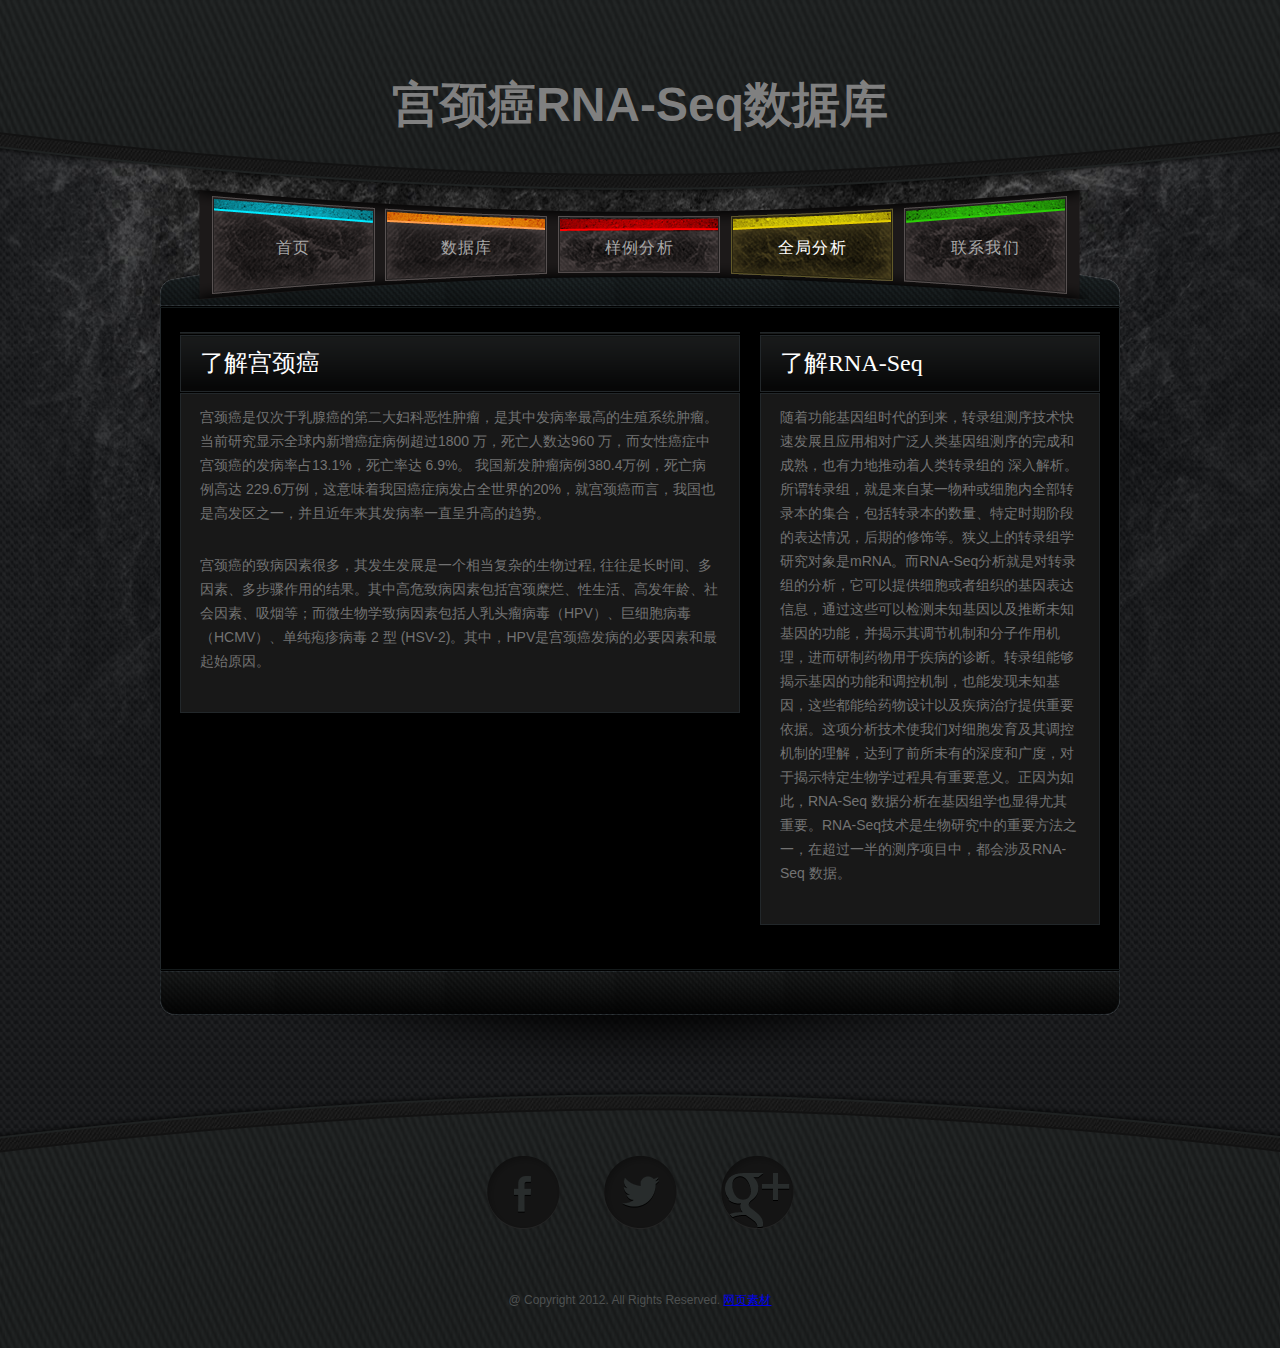
==== templates/tools/index.html @ 4e66da9c "update" ====
<!DOCTYPE HTML>

<html>
<head>
	<meta charset="UTF-8">
	<title>About - Game Website Template</title>
	<link rel="stylesheet" href="../../static/css/style.css" type="text/css">
    <style>
        .logo{
            text-decoration: none;
            color: gray;
            font-size: x-large;
        }
    </style>
</head>
<body>
<script src="/gg_bd_temp_ad_720x90.js" type="text/javascript"></script>
	<div id="background">
		<div id="header">
			<div>
				<div>
					<a href="index.html" class="logo"><h1 align="center">宫颈癌RNA-Seq数据库</h1></a>
					<ul>
						<li>
							<a href="index.html" id="menu1">首页</a>
						</li>
						<li>
							<a href="dbs.html" id="menu2">数据库</a>
						</li>
						<li>
							<a href="partdt.html" id="menu3">样例分析</a>
						</li>
						<li class="selected">
							<a href="alldt.html" id="menu4">全局分析</a>
						</li>
						<li>
							<a href="contact.html" id="menu5">联系我们</a>
						</li>
					</ul>
				</div>
			</div>
		</div>
		<div id="body">
			<div>
				<div>
					<div class="about">
						<div class="content">
							<ul>
								<li>
									<h3>了解宫颈癌</h3>
									<div>
										<p>
                                            宫颈癌是仅次于乳腺癌的第二大妇科恶性肿瘤，是其中发病率最高的生殖系统肿瘤。当前研究显示全球内新增癌症病例超过1800 万，死亡人数达960 万，而女性癌症中宫颈癌的发病率占13.1%，死亡率达 6.9%。
											我国新发肿瘤病例380.4万例，死亡病例高达 229.6万例，这意味着我国癌症病发占全世界的20%，就宫颈癌而言，我国也是高发区之一，并且近年来其发病率一直呈升高的趋势。
										</p>
										<p>
                                            宫颈癌的致病因素很多，其发生发展是一个相当复杂的生物过程, 往往是长时间、多因素、多步骤作用的结果。其中高危致病因素包括宫颈糜烂、性生活、高发年龄、社会因素、吸烟等；而微生物学致病因素包括人乳头瘤病毒（HPV）、巨细胞病毒（HCMV）、单纯疱疹病毒 2 型 (HSV-2)。其中，HPV是宫颈癌发病的必要因素和最起始原因。
										</p>
									</div>
								</li>

							</ul>
						</div>
						<div class="aside">
							<ul>
								<li>
									<h3>了解RNA-Seq</h3>
									<div>
										<p>
                                            随着功能基因组时代的到来，转录组测序技术快速发展且应用相对广泛人类基因组测序的完成和成熟，也有力地推动着人类转录组的
深入解析。所谓转录组，就是来自某一物种或细胞内全部转录本的集合，包括转录本的数量、特定时期阶段的表达情况，后期的修饰等。狭义上的转录组学研究对象是mRNA。而RNA-Seq分析就是对转录组的分析，它可以提供细胞或者组织的基因表达信息，通过这些可以检测未知基因以及推断未知基因的功能，并揭示其调节机制和分子作用机理，进而研制药物用于疾病的诊断。转录组能够揭示基因的功能和调控机制，也能发现未知基因，这些都能给药物设计以及疾病治疗提供重要依据。这项分析技术使我们对细胞发育及其调控机制的理解，达到了前所未有的深度和广度，对于揭示特定生物学过程具有重要意义。正因为如此，RNA-Seq 数据分析在基因组学也显得尤其重要。RNA-Seq技术是生物研究中的重要方法之一，在超过一半的测序项目中，都会涉及RNA-Seq 数据。
										</p>
									</div>
								</li>

							</ul>
						</div>
					</div>
				</div>
			</div>
		</div>
		<div id="footer">
			<div>
				<ul>
					<li id="facebook">
						<a href="#">facebook</a>
					</li>
					<li id="twitter">
						<a href="#">twitter</a>
					</li>
					<li id="googleplus">
						<a href="#">googleplus</a>
					</li>
				</ul>
				<p>
					@ copyright 2012. All rights reserved.&nbsp;<a href="http://js.itivy.com" title="网页素材" target="_blank">网页素材</a>
				</p>
			</div>
		</div>
	</div>
</body>
</html>
---- static/css/style.css ----
/*Website Template by #*/
@font-face {
	font-family: 'Philosopher-Regular';
	src: url('../fonts/Philosopher-Regular/Philosopher-Regular.eot');
	src: url('../fonts/Philosopher-Regular/Philosopher-Regular.woff') format('woff'), url('../fonts/Philosopher-Regular/Philosopher-Regular.ttf') format('truetype'), url('../fonts/Philosopher-Regular/Philosopher-Regular.svg') format('svg');
}
@font-face {
	font-family: 'Philosopher-Bold';
	src: url('../fonts/Philosopher-Bold/Philosopher-Bold.eot');
	src: url('../fonts/Philosopher-Bold/Philosopher-Bold.woff') format('woff'), url('../fonts/Philosopher-Bold/Philosopher-Bold.ttf') format('truetype'), url('../fonts/Philosopher-Bold/Philosopher-Bold.svg') format('svg');
}
body {
	background: url(../images/bg-body.jpg) repeat;
	color: #727272;
	font-family: Arial, Helvetica, sans-serif;
	font-size: 14px;
	line-height: 1;
	margin: 0;
	min-width: 960px;
	padding: 0;
}
#background {
	background: url(../images/bg-page.jpg) no-repeat top center;
	margin: 0;
	padding: 0;
}
#header {
	background: url(../images/bg-header2.png) repeat-x top center;
	margin: 0;
	padding: 0;
}
#header > div {
	background: url(../images/bg-header.png) no-repeat top center;
	margin: 0;
	padding: 0;
}
#header > div > div {
	height: 147px;
	margin: 0 auto;
	padding: 49px 0 0;
	position: relative;
	width: 960px;
	z-index: 5;
}
#header a.logo {
	display: block;
	margin: 0 auto;
	padding: 0;
	width: 540px;
}
#header a.logo img {
	border: 0;
	display: block;
}
#header ul {
	background: url(../images/bg-navigation.png) no-repeat center center;
	bottom: -107px;
	height: 98px;
	left: 30px;
	margin: 0 auto;
	overflow: hidden;
	padding: 9px 17px;
	position: absolute;
	width: 865px;
}
#header ul li {
	display: block;
	float: left;
	list-style: none;
	margin: 0 5px;
	padding: 0;
}
#header ul li a {
	background: url(../images/menu.png) no-repeat;
	color: #a8a8a8;
	display: block;
	font-family: 'Philosopher-Bold';
	font-size: 16px;
	font-weight: normal;
	height: 98px;
	letter-spacing: 0.07em;
	line-height: 104px;
	margin: 0;
	padding: 0;
	text-align: center;
	text-decoration: none;
	text-transform: uppercase;
	width: 163px;
}
#header ul li #menu1 {
	background-position: 0 0;
}
#header ul li #menu2 {
	background-position: -168px 0;
}
#header ul li #menu3 {
	background-position: -335px 0;
}
#header ul li #menu4 {
	background-position: -502px 0;
}
#header ul li #menu5 {
	background-position: -669px 0;
}
#header ul li a:hover, #header ul li.selected a {
	color: #fff;
}
#header ul li #menu1:hover, #header ul li.selected #menu1 {
	background-position: 0 -113px;
}
#header ul li #menu2:hover, #header ul li.selected #menu2 {
	background-position: -168px -113px;
}
#header ul li #menu3:hover, #header ul li.selected #menu3 {
	background-position: -335px -113px;
}
#header ul li #menu4:hover, #header ul li.selected #menu4 {
	background-position: -502px -113px;
}
#header ul li #menu5:hover, #header ul li.selected #menu5 {
	background-position: -669px -113px;
}
#body {
	background: url(../images/bg-body-header.png) no-repeat top center;
	margin: 0 auto;
	padding: 112px 0 0;
	width: 960px;
}
#body p {
	margin: 0;
	padding: 0;
}
#body p a {
	color: #797979;
}
#body p a:hover {
	color: #a3a3a3;
}
#body > div {
	background: url(../images/bg-body-footer.png) no-repeat bottom center;
	margin: 0;
	padding: 0 0 114px;
}
#body > div > div {
	background: url(../images/bg-body2.png) repeat-y top center;
	min-height: 400px;
	margin: 0;
	padding: 0;
}
#body div div .featured {
	height: 361px;
	margin: 0;
	padding: 0;
	position: relative;
	width: 960px;
}
#body div div .featured img {
	display: block;
	left: 0;
	position: absolute;
	top: -112px;
	z-index: 1;
}
#body div div .section {
	background: #0a0a0a url(../images/gradient.png) repeat-x bottom center;
	margin: 0 auto;
	overflow: hidden;
	padding: 102px 9px 22px 9px;
	width: 940px;
}
#body div div .section > div {
	background: url(../images/border.gif) repeat-x top left;
	float: left;
	margin: 0 10px;
	padding: 3px 0 0;
	width: 220px;
}
#body div div .section > div:first-child {
	width: 440px;
}
#body div div .section div h4 {
	background: #070707 url(../images/gradient2.png) repeat-x top center;
	border: 1px solid #22272a;
	color: #fff;
	font-size: 14px;
	line-height: 24px;
	margin: 0 0 1px;
	padding: 10px 19px;
}
#body div div .section div div {
	background: #181818;
	border: 1px solid #22272a;
	margin: 0;
	padding: 20px 19px;
}
#body div div .section div:first-child div {
	padding: 14px 19px 30px;
}
#body div div .section div div p {
	line-height: 24px;
	margin: 0;
	padding: 0;
}
#body div div .section div div p a {
	color: #727272;
}
#body div div .section div div p a.more {
	background: url(../images/bg-more.png) no-repeat center center;
	color: #bababa;
	display: inline-block;
	height: 23px;
	font-size: 10px;
	font-weight: normal;
	line-height: 22px;
	margin: 0 0 0 12px;
	padding: 0;
	text-align: center;
	text-decoration: none;
	text-transform: lowercase;
	width: 70px;
}
#body div div .section div div p a:hover {
	color: #a3a3a3;
}
#body div div .section div div p a.more:hover {
	background: url(../images/bg-more-hover.png) no-repeat center center;
	color: #bababa;
}
#body div div .section div h3 {
	background: #070707 url(../images/gradient3.png) repeat-x top center;
	border: 1px solid #22272a;
	color: #fff;
	font-family: 'Philosopher-Bold';
	font-size: 16px;
	font-weight: normal;
	height: 50px;
	letter-spacing: 0.07em;
	line-height: 50px;
	margin: 0 0 1px;
	padding: 0 19px;
	text-transform: uppercase;
}
#body div div .section div div a.figure {
	border: 1px solid #22272a;
	display: block;
	margin: 0;
	padding: 0;
}
#body div div .section div div a.figure:hover {
	opacity: 0.8;
}
#body div div .section div div a.figure img {
	border: 1px solid #000;
	display: block;
}
#body div div .section div div span {
	background: #181a1a url(../images/gradient4.png) repeat-x bottom left;
	border-bottom: 1px solid #22272a;
	border-left: 1px solid #22272a;
	border-right: 1px solid #22272a;
	display: block;
	height: 38px;
}
#body div div .section div div span a {
	color: #a7a9ac;
	display: block;
	font-size: 12px;
	line-height: 38px;
	margin: 0;
	padding: 0 9px;
	text-align: center;
	text-decoration: none;
}
#body div div .section div div span a:hover {
	color: #fff;
}
#body .media, #body .games, #body .about, #body .blog {
	margin: 0;
	padding: 24px 0;
}
#body .media > div {
	margin: 0;
	overflow: hidden;
	padding: 0 10px;
}
#body .media > div > div {
	background: url(../images/border.gif) repeat-x top left;
	float: left;
	margin: 0 10px;
	padding: 3px 0 0;
	width: 450px;
}
#body .media h3 {
	background: #070707 url(../images/gradient3.png) repeat-x top center;
	border: 1px solid #22272a;
	color: #fff;
	font-family: 'Philosopher-Bold';
	font-size: 16px;
	font-weight: normal;
	height: 50px;
	letter-spacing: 0.07em;
	line-height: 50px;
	margin: 0 0 1px;
	padding: 0 19px;
	text-transform: uppercase;
}
#body .media ul {
	background: #181818;
	border: 1px solid #22272a;
	margin: 0;
	overflow: hidden;
	padding: 0;
}
#body .media ul li {
	list-style: none;
	margin: 0;
	padding: 0;
}
#body .media div div ul {
	padding: 8px;
}
#body .media div div ul li {
	border: 1px solid #22272a;
	display: block;
	float: left;
	margin: 8px 10px;
	padding: 0;
	width: 194px;
}
#body .media div div ul li a.figure {
	display: block;
	margin: 0;
	padding: 0;
}
#body .media div div ul li a.figure:hover {
	opacity: 0.8;
}
#body .media div div ul li a.figure img {
	border: 1px solid #000;
	display: block;
}
#body .media div div ul li span {
	background: #181a1a url(../images/gradient4.png) repeat-x bottom left;
	border-top: 1px solid #22272a;
	display: block;
	height: 38px;
}
#body .media div div ul li span a {
	color: #a7a9ac;
	display: block;
	font-size: 12px;
	line-height: 38px;
	margin: 0;
	padding: 0 9px;
	text-align: center;
	text-decoration: none;
}
#body .media div div ul li span a:hover {
	color: #fff;
}
#body .media .article {
	background: url(../images/border.gif) repeat-x top left;
	margin: 17px auto 0;
	padding: 3px 0 0;
	width: 920px
}
#body .media .article ul {
	padding: 0 10px;
}
#body .media .article ul li {
	display: block;
	float: left;
	margin: 0 9px;
	overflow: hidden;
	padding: 0 0 10px;
	width: 430px;
}
#body .media .article ul li a.figure {
	border: 1px solid #22272a;
	float: left;
	display: block;
	margin: 19px 13px 0 0;
	padding: 0;
}
#body .media .article ul li a.figure:hover {
	opacity: 0.8;
}
#body .media .article ul li a.figure img {
	border: 1px solid #000;
	display: block;
}
#body .media .article ul li p {
	font-size: 12px;
	line-height: 24px;
	padding: 13px 0 0;
}
#body .media .article ul li p a {
	color: #727272;
}
#body .media .article ul li p a:hover {
	color: #a3a3a3;
}
#body .games {
	overflow: hidden;
}
#body .games div {
	margin: 0;
	padding: 0;
}
#body .games h3 {
	background: #070707 url(../images/gradient3.png) repeat-x top center;
	border: 1px solid #22272a;
	color: #fff;
	font-family: 'Philosopher-Bold';
	font-size: 16px;
	font-weight: normal;
	height: 50px;
	letter-spacing: 0.07em;
	line-height: 50px;
	margin: 0 0 1px;
	padding: 0 19px;
	text-transform: uppercase;
}
#body .games div ul {
	background: #181818;
	border: 1px solid #22272a;
	margin: 0;
	padding: 0;
}
#body .games div ul li {
	border: 1px solid #22272a;
	list-style: none;
	margin: 0;
	padding: 0;
}
#body .games div ul li a.figure {
	display: block;
	margin: 0;
	padding: 0;
}
#body .games div ul li a.figure:hover {
	opacity: 0.8;
}
#body .games div ul li a.figure img {
	border: 1px solid #000;
	display: block;
}
#body .games div ul li span {
	background: #181a1a url(../images/gradient3.png) repeat-x bottom left;
	border-top: 1px solid #22272a;
	display: block;
}
#body .games div ul li span a {
	color: #a7a9ac;
	display: block;
	margin: 0;
	padding: 0 9px;
	text-decoration: none;
}
#body .games div ul li span a:hover {
	color: #fff;
}
#body .games .content {
	background: url(../images/border.gif) repeat-x top left;
	float: left;
	margin: 0 0 0 19px;
	padding: 3px 0 0;
	width: 470px;
}
#body .games .content ul {
	padding: 16px 19px 1px;
}
#body .games .content ul li {
	margin: 0 0 20px;
}
#body .games .content ul li span a {
	font-size: 14px;
	height: 48px;
	line-height: 48px;
}
#body .games .aside {
	background: url(../images/border.gif) repeat-x top left;
	float: left;
	margin: 0 0 0 30px;
	padding: 3px 0 0;
	width: 420px;
}
#body .games .aside ul {
 *min-height: 568px;
	overflow: hidden;
	padding: 5px 8px 11px;
}
#body .games .aside ul li {
	float: left;
	margin: 11px 10px;
	width: 178px;
}
#body .games .aside ul li span a {
	font-size: 12px;
	height: 38px;
	line-height: 38px;
	text-align: center;
}
#body .games .article {
	clear: both;
	float: left;
	width: 960px;
}
#body .games .article p {
	font-size: 12px;
	line-height: 24px;
	padding: 11px 20px 0;
}
#body .games .article p a {
	color: #797979;
}
#body .games .article p a:hover {
	color: #a3a3a3;
}
#body .about {
	overflow: hidden;
}
#body .about ul {
	margin: 0;
	padding: 0;
}
#body .about ul li {
	background: url(../images/border.gif) repeat-x top left;
	list-style: none;
	margin: 0 0 20px;
	padding: 3px 0 0;
}
#body .about ul li h3 {
	background: #070707 url(../images/gradient3.png) repeat-x top center;
	border: 1px solid #22272a;
	color: #fff;
	font-family: 'Philosopher-Regular';
	font-size: 24px;
	font-weight: normal;
	height: 55px;
	line-height: 55px;
	margin: 0 0 1px;
	padding: 0 19px;
	text-transform: capitalize;
}
#body .about ul li div {
	background: #181818;
	border: 1px solid #22272a;
	margin: 0;
	min-height: 250px;
	padding: 11px 19px;
}
#body .about ul li div p {
	line-height: 24px;
	padding: 0 0 28px;
}
#body .about ul li div p span {
	font-size: 16px;
	text-transform: uppercase;
}
#body .about ul li div > span {
	text-transform: uppercase;
	line-height: 24px;
}
#body .about .content {
	float: left;
	margin: 0 0 0 20px;
	padding: 0;
	width: 560px;
}
#body .about .aside {
	float: left;
	margin: 0 0 0 20px;
	padding: 0;
	width: 340px;
}
#body .blog {
	overflow: hidden;
}
#body .blog ul {
	margin: 0;
	padding: 0;
}
#body .blog ul li {
	list-style: none;
	margin: 0;
	padding: 0;
}
#body .blog .content {
	background: url(../images/border.gif) repeat-x top left;
	float: left;
	margin: 0 0 0 20px;
	padding: 3px 0 0;
	width: 610px;
}
#body .blog .content ul li {
	padding: 0 0 20px;
}
#body .blog .content ul li .header {
	background: #070707 url(../images/gradient5.png) repeat-x top center;
	border: 1px solid #22272a;
	color: #fff;
	font-size: 14px;
	line-height: 24px;
	margin: 0 0 1px;
	overflow: hidden;
	padding: 10px 18px 15px;
}
#body .blog .content ul li .header b {
	display: inline;
	float:left;
	line-height: 24px;
	margin: 0;
	padding: 0;
}
#body .blog .content ul li .header b a {
	color: #fff;
}
#body .blog .content ul li .header b a:hover {
	color: #727272;
}
#body .blog .content ul li .header span {
	background: #181818;
	border: 1px solid #22272a;
	border-radius: 4px;
	display: inline;
	float: left;
	margin: 0 0 0 34px;
	overflow: hidden;
	padding: 0;
}
#body .blog .content ul li .header span a {
	color: #bababa;
	display: block;
	float: left;
	font-size: 10px;
	height: 23px;
	line-height: 23px;
	margin: 0;
	padding: 0 15px;
	text-align: center;
	text-decoration: none;
	text-transform: capitalize;
}
#body .blog .content ul li .header span a:first-child {
	border-right: 1px solid #22272a;
}
#body .blog .content ul li .header span a:hover {
	color: #fff;
}
#body .blog .content ul li .article {
	background: #181818;
	border: 1px solid #22272a;
	margin: 0;
	overflow: hidden;
	padding: 14px 19px 19px;
}
#body .blog .content ul li .article a.figure {
	border: 1px solid #22272a;
	display: block;
	float: left;
	margin: 6px 20px 0 0;
	padding: 0;
}
#body .blog .content ul li .article a.figure:hover {
	opacity: 0.8;
}
#body .blog .content ul li .article a.figure img {
	border: 1px solid #000;
	display: block;
}
#body .blog .content ul li .article p {
	line-height: 24px;
}
#body .blog .content ul li .article p a.more {
	background: url("../images/bg-more.png") no-repeat center center;
	color: #bababa;
	display: inline-block;
	font-size: 10px;
	font-weight: normal;
	height: 23px;
	line-height: 22px;
	margin: 0;
	padding: 0;
	text-align: center;
	text-decoration: none;
	text-transform: lowercase;
	width: 70px;
}
#body .blog .content ul li .article p a.more:hover {
	color: #fff;
}
#body .blog .sidebar {
	background: url(../images/border.gif) repeat-x top left;
	float: left;
	margin: 0 0 0 30px;
	padding: 3px 0 0;
	width: 280px;
}
#body .blog .sidebar div {
	background: #070707 url(../images/gradient3.png) repeat-x top center;
	border: 1px solid #22272a;
	height: 48px;
	margin: 0 0 1px;
	overflow: hidden;
	padding: 0;
}
#body .blog .sidebar div span {
	display: block;
	float: left;
	margin: 0;
	padding: 8px 16px;
	width: 107px;
}
#body .blog .sidebar div span:first-child {
	background: url(../images/border2.gif) repeat-y right top;
}
#body .blog .sidebar div span a {
	color: #727272;
	display: block;
	font-size: 14px;
	font-weight: bold;
	height: 30px;
	line-height: 28px;
	text-align: center;
	text-decoration: none;
	text-transform: capitalize;
	width: 103px;
}
#body .blog .sidebar div span a:hover {
	color: #fff;
}
#body .blog .sidebar div span a.selected {
	color: #fff;
	background: #000;
	border: 1px solid #22272a;
	border-radius: 6px;
}
#body .blog .sidebar ul {
	border: 1px solid #22272a;
	background: #181818;
}
#body .blog .sidebar ul li {
	background: url(../images/border2.gif) repeat-x top left;
	padding: 9px 19px 11px;
}
#body .blog .sidebar ul li:first-child {
	background: none;
}
#body .blog .sidebar ul li > a {
	color: #727272;
	display: block;
	line-height: 24px;
	padding: 0 0 5px;
	text-decoration: none;
}
#body .blog .sidebar ul li > a:hover {
	color: #a3a3a3
}
#body .blog .sidebar ul li span {
	background: #181818;
	border: 1px solid #22272a;
	border-radius: 4px;
	display: inline-block;
	margin: 0;
	overflow: hidden;
	padding: 0;
}
#body .blog .sidebar ul li span a {
	color: #bababa;
	display: block;
	float: left;
	font-size: 10px;
	height: 23px;
	line-height: 23px;
	margin: 0;
	padding: 0 15px;
	text-align: center;
	text-decoration: none;
	text-transform: capitalize;
}
#body .blog .sidebar ul li span a:first-child {
	border-right: 1px solid #22272a;
}
#body .blog .sidebar ul li span a:hover {
	color: #fff;
}
#footer {
	background: url(../images/bg-footer2.png) repeat-x bottom left;
	margin: 0;
	padding: 0;
}
#footer > div {
	background: url(../images/bg-footer.png) no-repeat bottom center;
	margin: 0;
	text-align: center;
	padding: 73px 0 42px;
}
#footer ul {
	display: block;
	margin: 0 auto;
	padding: 0 0 65px;
	overflow: hidden;
	width: 351px;
}
#footer ul li {
	display: block;
	float: left;
	list-style: none;
	margin: 0 22px;
	padding: 0;
}
#footer ul li a {
	background: url(../images/icons.png) no-repeat;
	color: #fff;
	display: block;
	line-height: 73px;
	height: 73px;
	text-decoration: none;
	text-indent: -99999px;
	width: 73px;
}
#footer ul #facebook a {
	background-position: 0 0;
}
#footer ul #facebook a:hover {
	background-position: -78px 0;
}
#footer ul #twitter a {
	background-position: 0 -78px;
}
#footer ul #twitter a:hover {
	background-position: -78px -78px;
}
#footer ul #googleplus a {
	background-position: 0 -156px;
}
#footer ul #googleplus a:hover {
	background-position: -78px -156px;
}
#footer p {
	color: #4e5151;
	font-size: 12px;
	margin: 0;
	padding: 0;
	text-align: center;
	text-transform: capitalize;
}
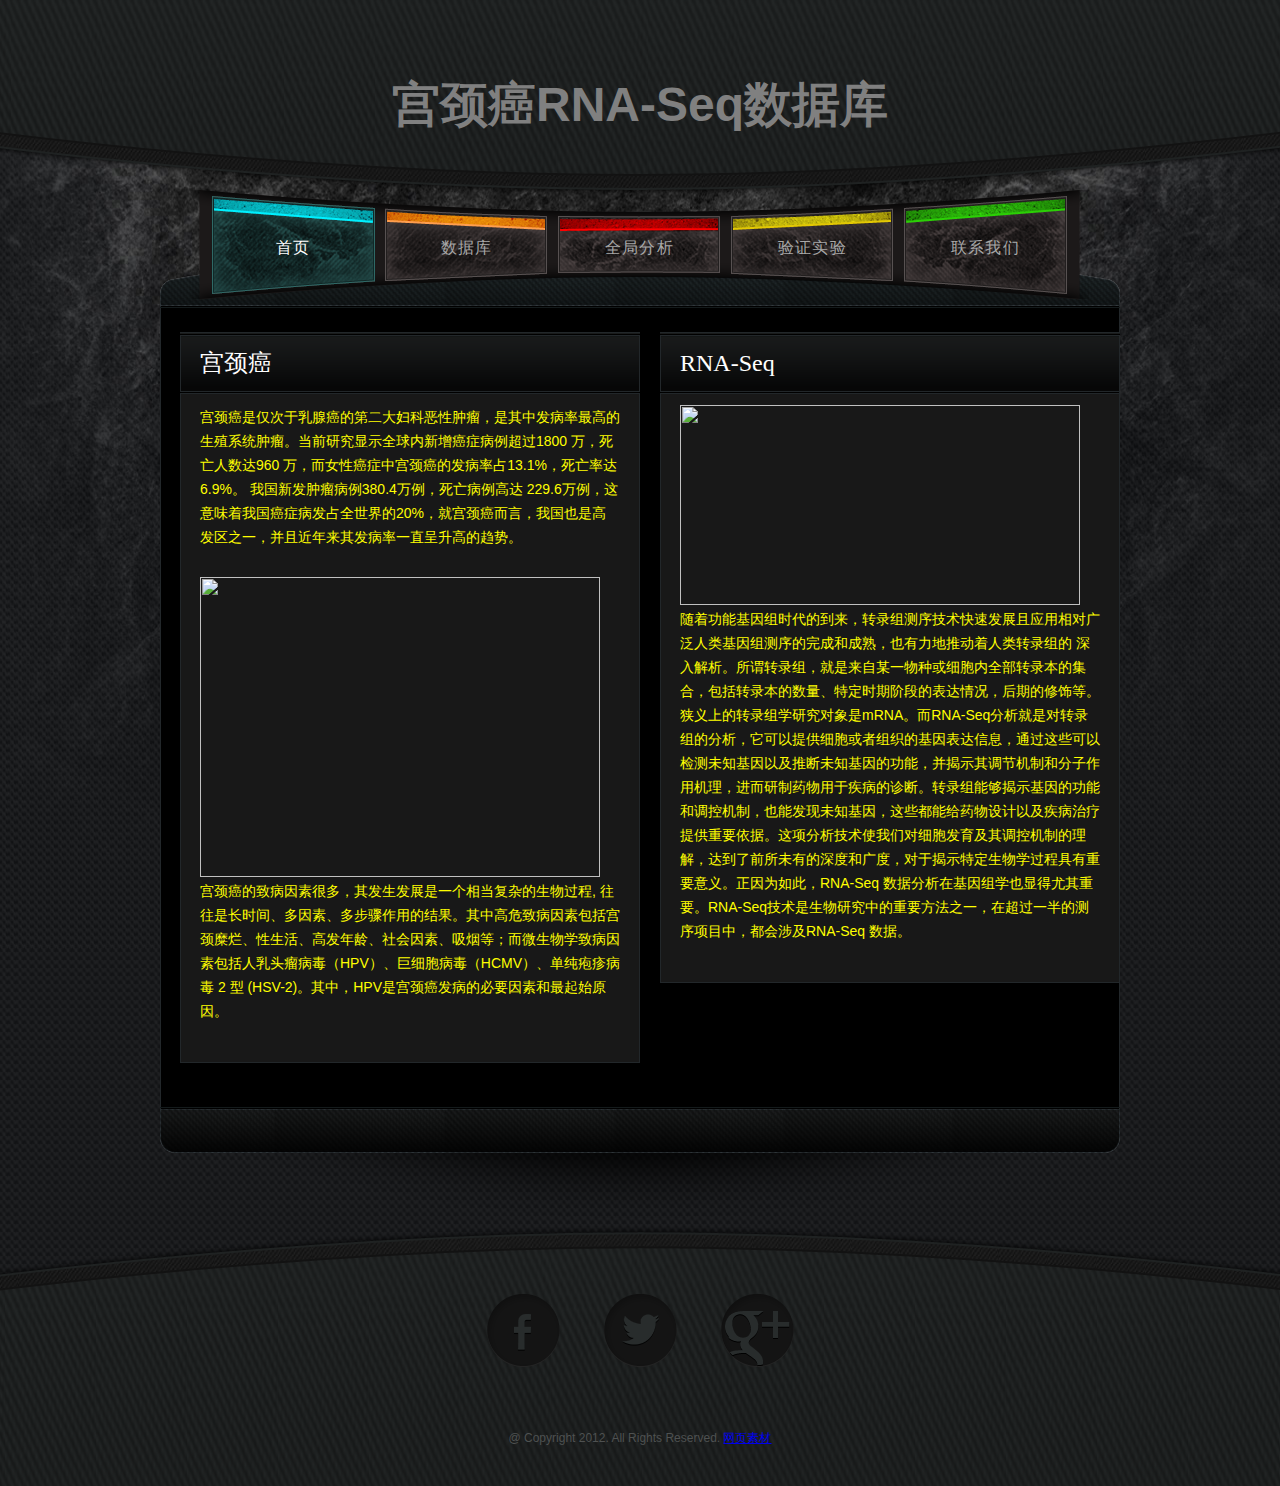
==== commit d6703f5a: "update2" ====
--- a/templates/tools/index.html
+++ b/templates/tools/index.html
@@ -21,17 +21,17 @@
 				<div>
 					<a href="index.html" class="logo"><h1 align="center">宫颈癌RNA-Seq数据库</h1></a>
 					<ul>
-						<li>
+						<li class="selected">
 							<a href="index.html" id="menu1">首页</a>
 						</li>
 						<li>
 							<a href="dbs.html" id="menu2">数据库</a>
 						</li>
 						<li>
-							<a href="partdt.html" id="menu3">样例分析</a>
+							<a href="partdt.html" id="menu3">全局分析</a>
 						</li>
-						<li class="selected">
-							<a href="alldt.html" id="menu4">全局分析</a>
+						<li>
+							<a href="alldt.html" id="menu4">验证实验</a>
 						</li>
 						<li>
 							<a href="contact.html" id="menu5">联系我们</a>
@@ -44,15 +44,16 @@
 			<div>
 				<div>
 					<div class="about">
-						<div class="content">
+						<div class="content" style="color: yellow">
 							<ul>
 								<li>
-									<h3>了解宫颈癌</h3>
+									<h3>宫颈癌</h3>
 									<div>
 										<p>
                                             宫颈癌是仅次于乳腺癌的第二大妇科恶性肿瘤，是其中发病率最高的生殖系统肿瘤。当前研究显示全球内新增癌症病例超过1800 万，死亡人数达960 万，而女性癌症中宫颈癌的发病率占13.1%，死亡率达 6.9%。
 											我国新发肿瘤病例380.4万例，死亡病例高达 229.6万例，这意味着我国癌症病发占全世界的20%，就宫颈癌而言，我国也是高发区之一，并且近年来其发病率一直呈升高的趋势。
 										</p>
+                                        <img src="../../static/images/hpv.jpg" alt="" width="400" height="300">
 										<p>
                                             宫颈癌的致病因素很多，其发生发展是一个相当复杂的生物过程, 往往是长时间、多因素、多步骤作用的结果。其中高危致病因素包括宫颈糜烂、性生活、高发年龄、社会因素、吸烟等；而微生物学致病因素包括人乳头瘤病毒（HPV）、巨细胞病毒（HCMV）、单纯疱疹病毒 2 型 (HSV-2)。其中，HPV是宫颈癌发病的必要因素和最起始原因。
 										</p>
@@ -61,11 +62,12 @@
 
 							</ul>
 						</div>
-						<div class="aside">
+						<div class="aside" style="color: yellow">
 							<ul>
 								<li>
-									<h3>了解RNA-Seq</h3>
+									<h3>RNA-Seq</h3>
 									<div>
+                                        <img src="../../static/images/RNA.jpg" alt="" width="400" height="200">
 										<p>
                                             随着功能基因组时代的到来，转录组测序技术快速发展且应用相对广泛人类基因组测序的完成和成熟，也有力地推动着人类转录组的
 深入解析。所谓转录组，就是来自某一物种或细胞内全部转录本的集合，包括转录本的数量、特定时期阶段的表达情况，后期的修饰等。狭义上的转录组学研究对象是mRNA。而RNA-Seq分析就是对转录组的分析，它可以提供细胞或者组织的基因表达信息，通过这些可以检测未知基因以及推断未知基因的功能，并揭示其调节机制和分子作用机理，进而研制药物用于疾病的诊断。转录组能够揭示基因的功能和调控机制，也能发现未知基因，这些都能给药物设计以及疾病治疗提供重要依据。这项分析技术使我们对细胞发育及其调控机制的理解，达到了前所未有的深度和广度，对于揭示特定生物学过程具有重要意义。正因为如此，RNA-Seq 数据分析在基因组学也显得尤其重要。RNA-Seq技术是生物研究中的重要方法之一，在超过一半的测序项目中，都会涉及RNA-Seq 数据。
--- a/static/css/style.css
+++ b/static/css/style.css
@@ -465,25 +465,26 @@
 	float: left;
 	margin: 0 0 0 19px;
 	padding: 3px 0 0;
-	width: 470px;
+	width: 460px;
 }
 #body .games .content ul {
-	padding: 16px 19px 1px;
+	padding: 3px 3px 1px;
 }
 #body .games .content ul li {
-	margin: 0 0 20px;
+	margin: 0 0 1px;
 }
 #body .games .content ul li span a {
 	font-size: 14px;
 	height: 48px;
 	line-height: 48px;
 }
+
 #body .games .aside {
 	background: url(../images/border.gif) repeat-x top left;
 	float: left;
 	margin: 0 0 0 30px;
 	padding: 3px 0 0;
-	width: 420px;
+	width: 470px;
 }
 #body .games .aside ul {
  *min-height: 568px;
@@ -566,13 +567,13 @@
 	float: left;
 	margin: 0 0 0 20px;
 	padding: 0;
-	width: 560px;
+	width: 460px;
 }
 #body .about .aside {
 	float: left;
 	margin: 0 0 0 20px;
 	padding: 0;
-	width: 340px;
+	width: 460px;
 }
 #body .blog {
 	overflow: hidden;
@@ -600,11 +601,11 @@
 	background: #070707 url(../images/gradient5.png) repeat-x top center;
 	border: 1px solid #22272a;
 	color: #fff;
-	font-size: 14px;
-	line-height: 24px;
+	font-size: 20px;
+	line-height: 20px;
 	margin: 0 0 1px;
 	overflow: hidden;
-	padding: 10px 18px 15px;
+	padding: 10px 10px 10px;
 }
 #body .blog .content ul li .header b {
 	display: inline;
